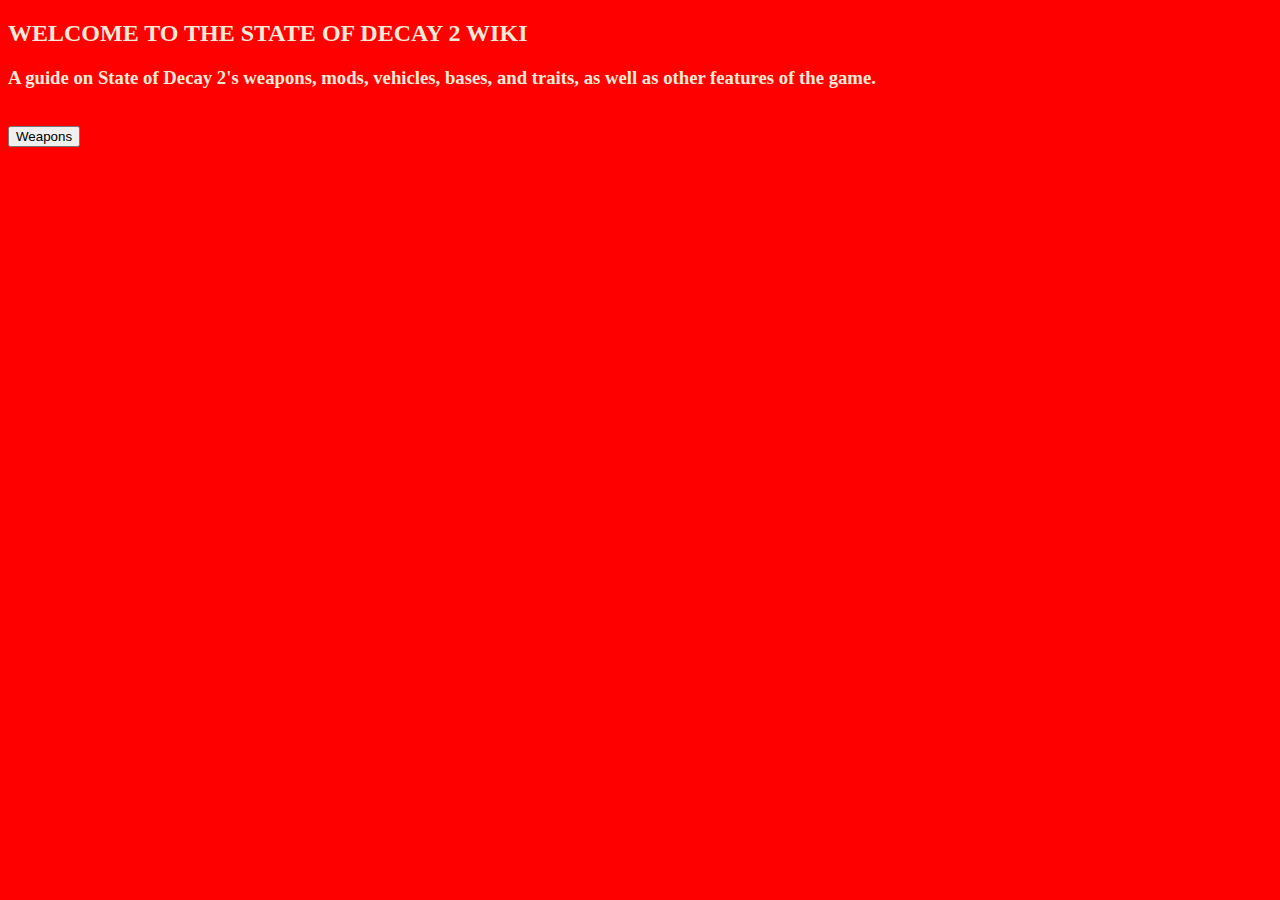
==== index.html @ ef293c26 "ELMBH" ====
<!DOCTYPE html>
<html>
<head>
  <meta name="viewport" content="width=device-width, initial-scale=1">
   	<meta charset="UTF-8">
    <link rel="stylesheet" href="mainstyle.css">
    <title>SoD2 wiki</title>
  </head>
<body>
  <h2>WELCOME TO THE STATE OF DECAY 2 WIKI</h2>
  <h3>A guide on State of Decay 2's weapons, mods, vehicles, bases, and traits, as well as other features of the game.</h3>
  <br>
  <form action="weaponslct.html">
    <input type="submit" class="menubutton" value="Weapons" >
  </form>
</body>
</html>
---- mainstyle.css ----
body {
  background-color: red;
  color: #faebd7;
}
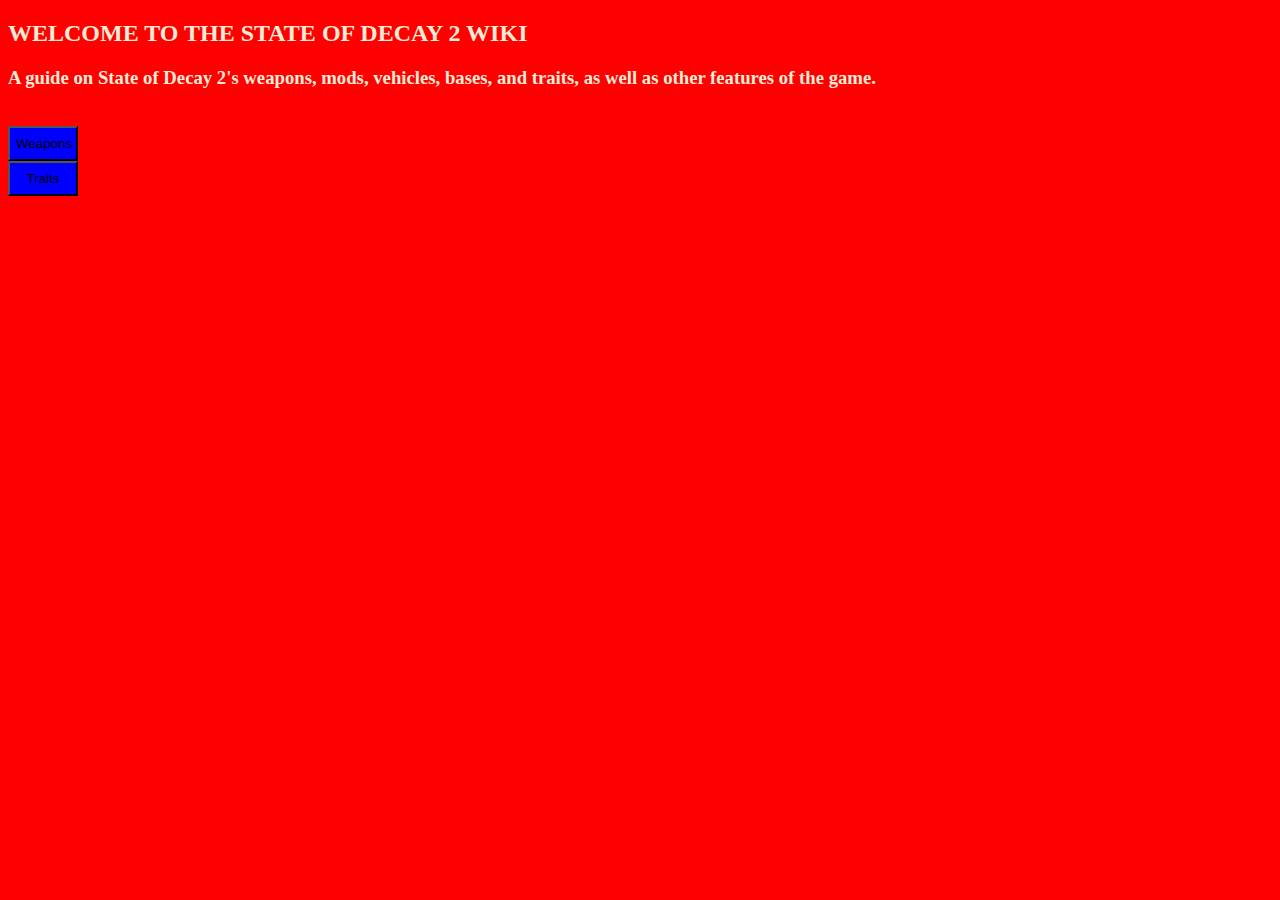
==== commit 2cfc0e0e: "ELMBH" ====
--- a/index.html
+++ b/index.html
@@ -13,5 +13,9 @@
   <form action="weaponslct.html">
     <input type="submit" class="menubutton" value="Weapons" >
   </form>
+  <form action="traitslct.html">
+    <input type="submit" class="menubutton" value="Traits" >
+  </form>
+  </html>
 </body>
 </html>
--- a/mainstyle.css
+++ b/mainstyle.css
@@ -2,3 +2,11 @@
   background-color: red;
   color: #faebd7;
 }
+.menubutton {
+  background-color: blue;
+  height: 35px;
+  width: 70px;
+}
+.menubutton:hover {
+  background-color: green;
+}
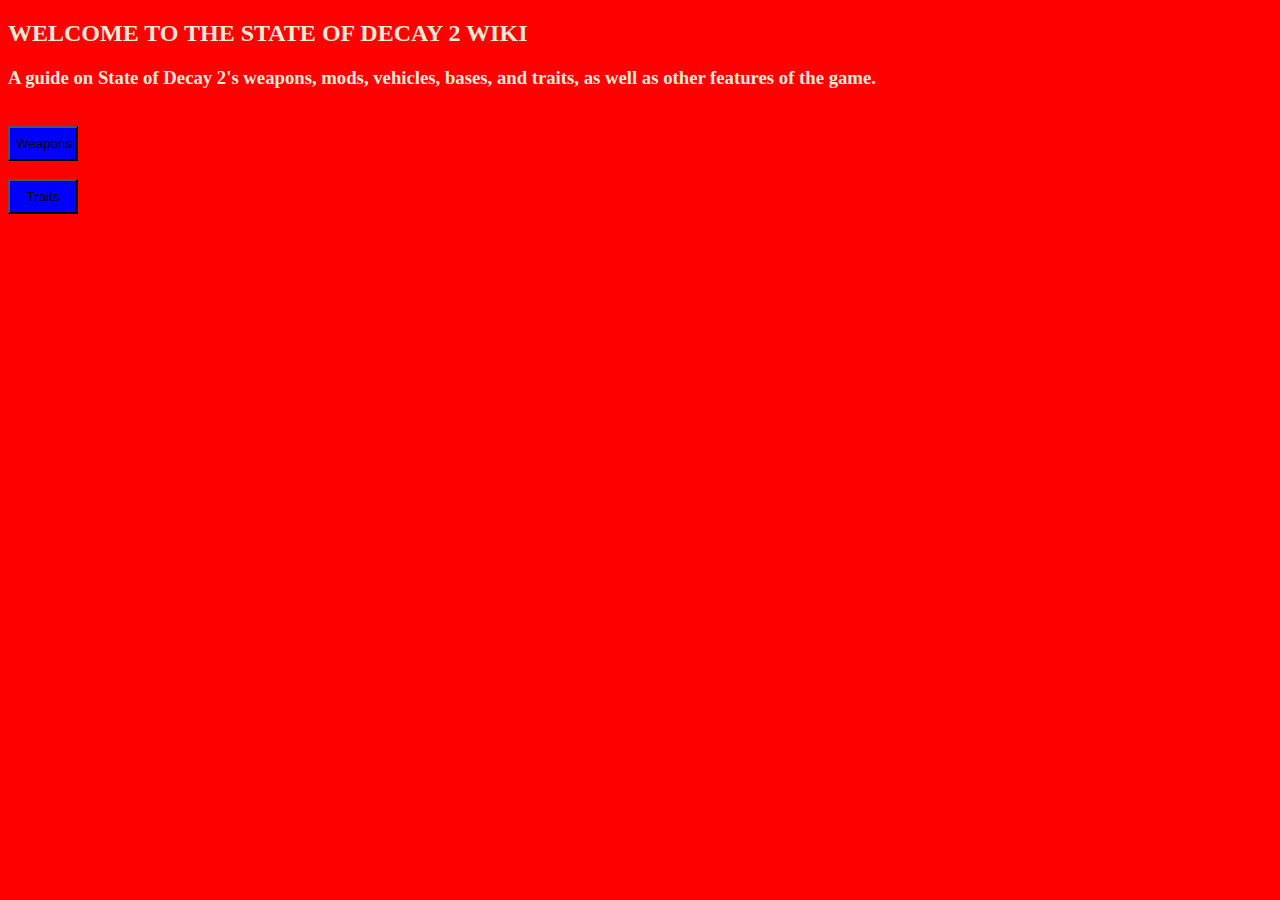
==== commit fc8a7456: "ELMBH" ====
--- a/index.html
+++ b/index.html
@@ -13,6 +13,7 @@
   <form action="weaponslct.html">
     <input type="submit" class="menubutton" value="Weapons" >
   </form>
+  <br>
   <form action="traitslct.html">
     <input type="submit" class="menubutton" value="Traits" >
   </form>
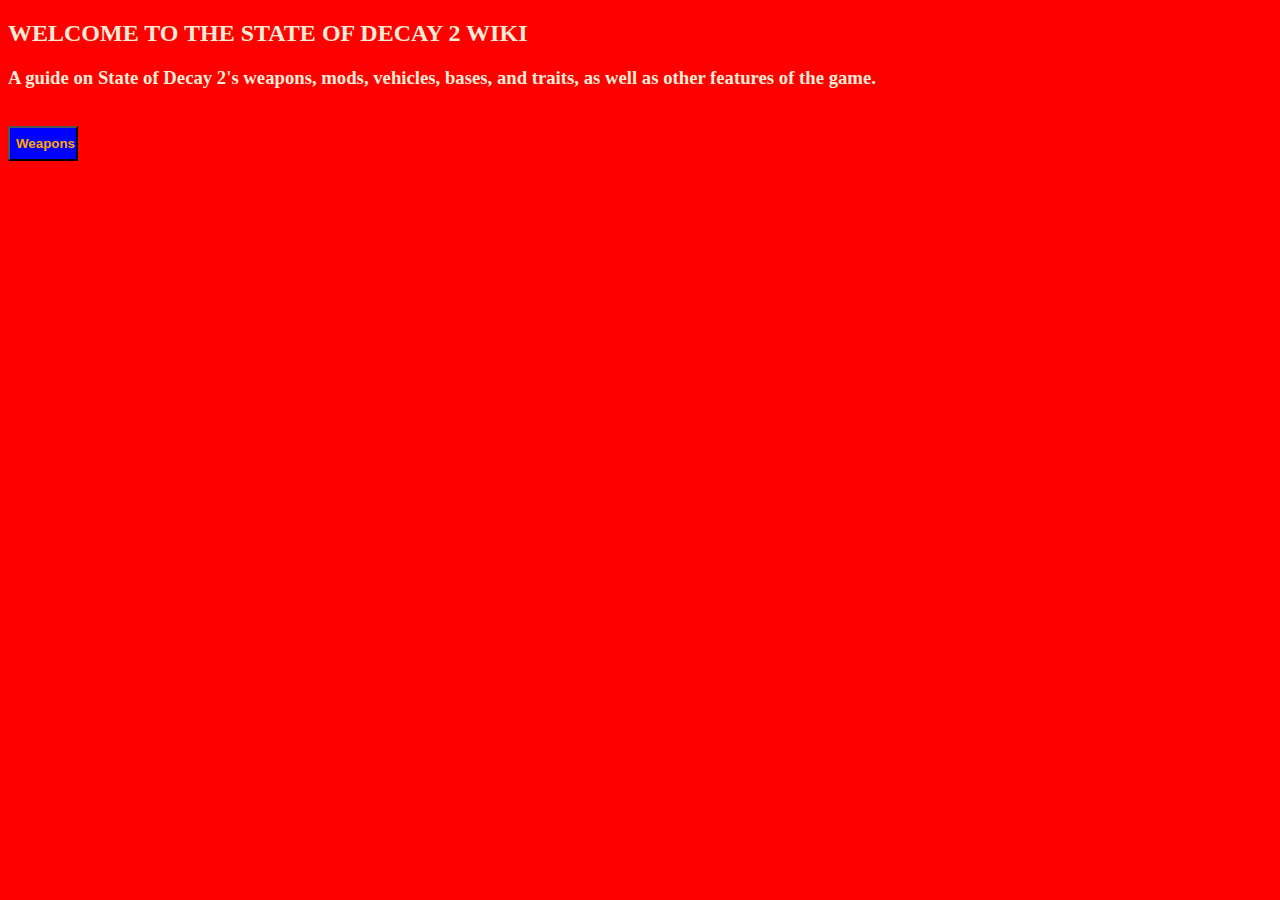
==== commit a63c0965: "ELMBH" ====
--- a/index.html
+++ b/index.html
@@ -14,9 +14,9 @@
     <input type="submit" class="menubutton" value="Weapons" >
   </form>
   <br>
-  <form action="traitslct.html">
+  <!-- <form action="traitslct.html">
     <input type="submit" class="menubutton" value="Traits" >
-  </form>
+  </form> -->
   </html>
 </body>
 </html>
--- a/mainstyle.css
+++ b/mainstyle.css
@@ -1,12 +1,17 @@
 body {
   background-color: red;
   color: #faebd7;
+  font-weight: bold;
 }
 .menubutton {
   background-color: blue;
   height: 35px;
   width: 70px;
+  font-weight: bold;
+  color: orange;
 }
 .menubutton:hover {
   background-color: green;
+  font-weight:
+  color:orange;
 }
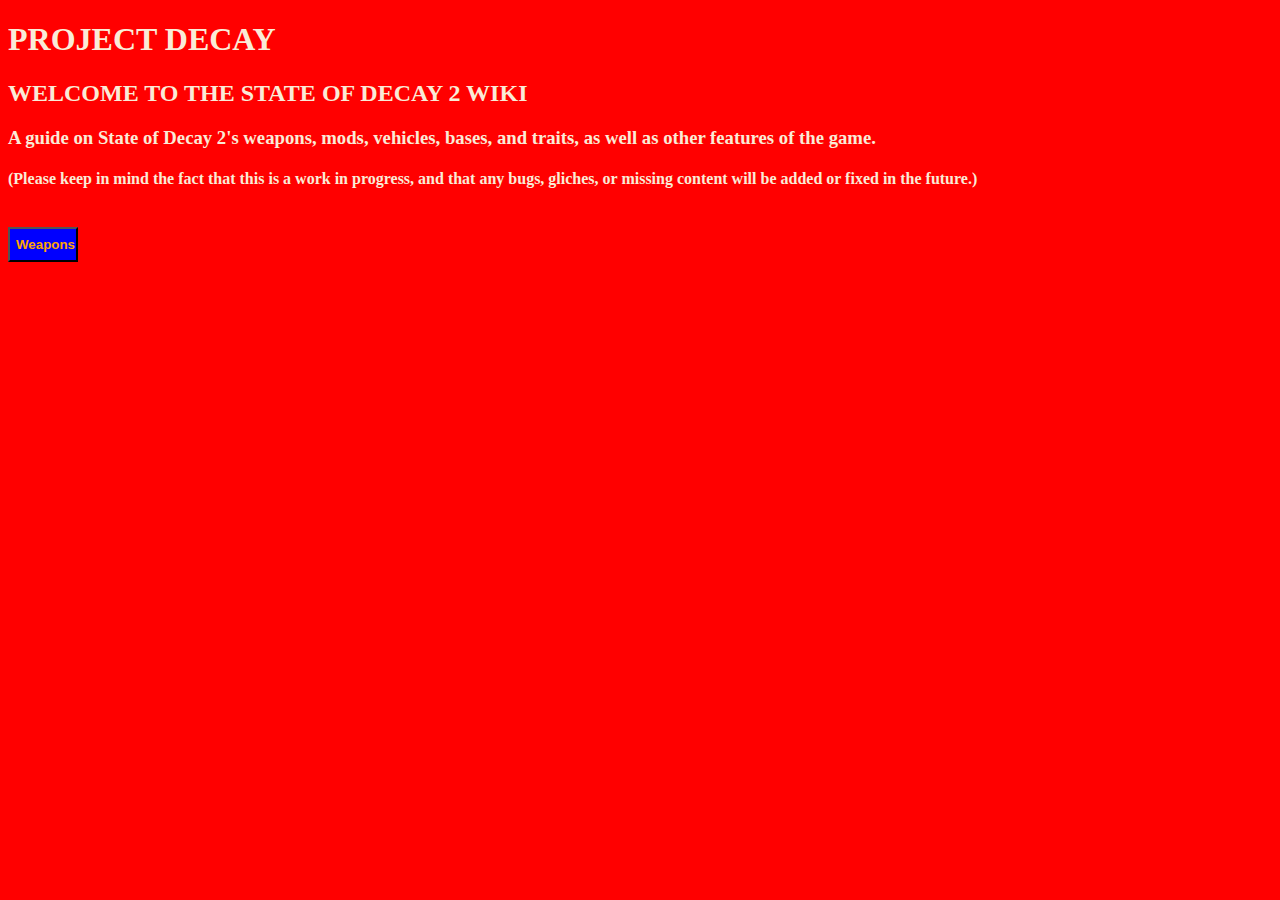
==== commit f23affcd: "ELMBH" ====
--- a/index.html
+++ b/index.html
@@ -7,8 +7,10 @@
     <title>SoD2 wiki</title>
   </head>
 <body>
+  <h1>PROJECT DECAY</h1>
   <h2>WELCOME TO THE STATE OF DECAY 2 WIKI</h2>
   <h3>A guide on State of Decay 2's weapons, mods, vehicles, bases, and traits, as well as other features of the game.</h3>
+  <h4>(Please keep in mind the fact that this is a work in progress, and that any bugs, gliches, or missing content will be added or fixed in the future.)</h4>
   <br>
   <form action="weaponslct.html">
     <input type="submit" class="menubutton" value="Weapons" >
